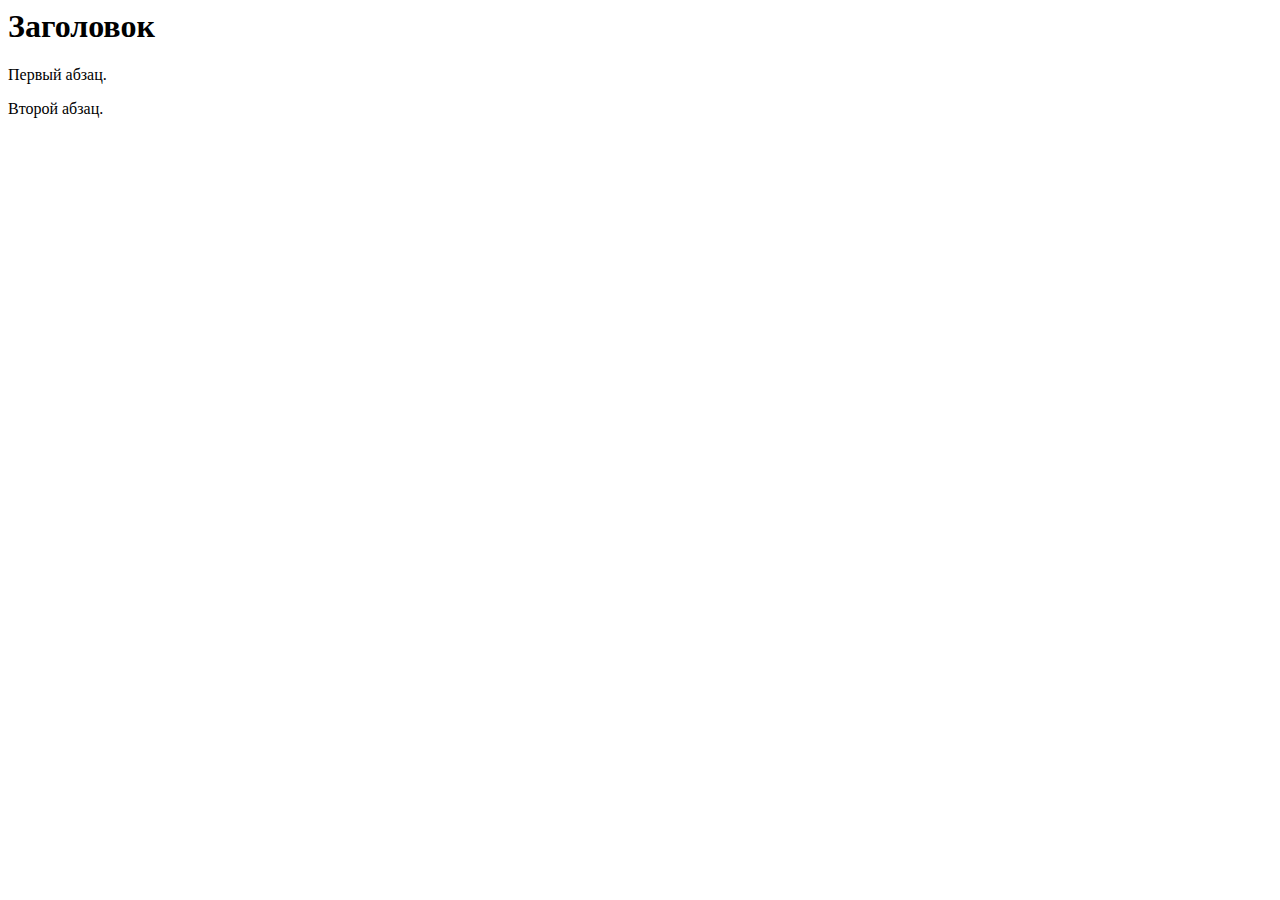
==== index.html @ d9cba6d2 "Update index.html" ====
<html>
 <head>
  <meta http-equiv="Content-Type" content="text/html; charset=utf-8">
  <title>Пример веб-страницы</title>
 </head>
 <body>
  <h1>Заголовок</h1>
  <!-- Комментарий -->
  <p>Первый абзац.</p>
  <p>Второй абзац.</p>
 </body>
</html>
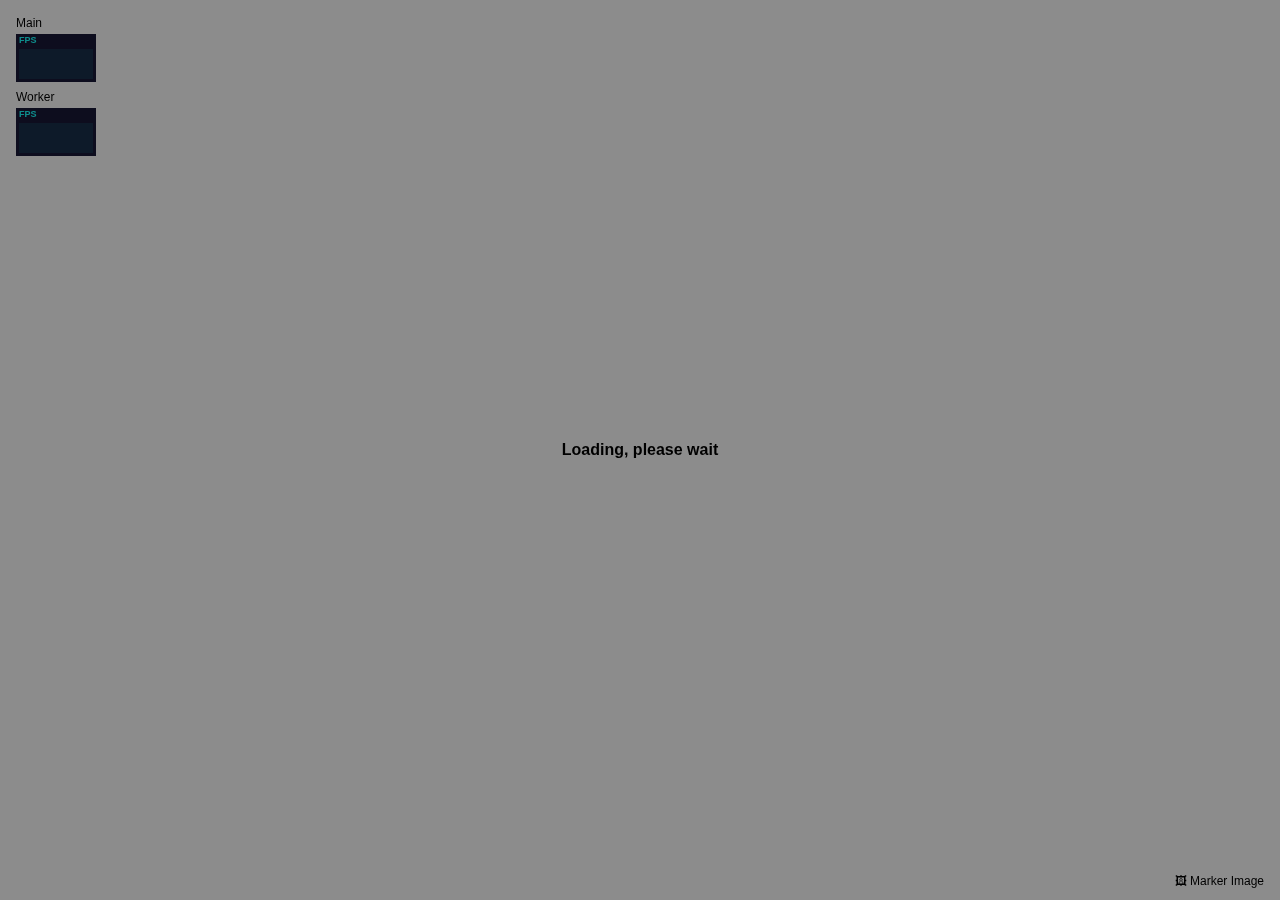
==== commit 6d6a8337: "Update index" ====
--- a/index.html
+++ b/index.html
@@ -1,12 +1,105 @@
+<!DOCTYPE html>
 <html>
- <head>
-  <meta http-equiv="Content-Type" content="text/html; charset=utf-8">
-  <title>Пример веб-страницы</title>
- </head>
- <body>
-  <h1>Заголовок</h1>
-  <!-- Комментарий -->
-  <p>Первый абзац.</p>
-  <p>Второй абзац.</p>
- </body>
-</html>+  <head>
+    <meta charset="utf-8" />
+    <title>NFT_test</title>
+    <meta name="viewport" content="width=device-width, initial-scale=1" />
+    <link rel="stylesheet" href="./css/video-style.css" />
+  </head>
+  <body>
+    <div id="loading">
+      <!--<img src="../Data/logo.gif" />-->
+      <span class="loading-text">Loading, please wait</span>
+    </div>
+
+    <div id="stats" class="ui stats">
+      <div id="stats1" class="stats-item">
+        <p class="stats-item-title">
+          Main
+        </p>
+      </div>
+
+      <div id="stats2" class="stats-item">
+        <p class="stats-item-title">
+          Worker
+        </p>
+      </div>
+    </div>
+
+    <div id="app">
+      <video loop autoplay muted playsinline id="video"></video>
+
+      <canvas id="canvas"></canvas>
+    </div>
+    <a
+      href="https://raw.githubusercontent.com/artoolkit/artoolkit5/master/doc/Marker%20images/pinball.jpg"
+      class="ui marker"
+      target="_blank"
+    >
+      🖼 Marker Image
+    </a>
+    <script src="./js/three.js/stats.min.js"></script>
+    <script src="./js/three.js/three.min.js"></script>
+    <script src="./js/three.js/GLTFLoader.js"></script>
+    <script src="./js/threejs_worker_gltf.js"></script>
+
+    <script>
+
+      var statsMain = new Stats();
+      statsMain.showPanel(0); // 0: fps, 1: ms, 2: mb, 3+: custom
+      document.getElementById("stats1").appendChild(statsMain.dom);
+
+      var statsWorker = new Stats();
+      statsWorker.showPanel(0); // 0: fps, 1: ms, 2: mb, 3+: custom
+      document.getElementById("stats2").appendChild(statsWorker.dom);
+
+      var container = document.getElementById("app");
+      var video = document.getElementById("video");
+      var canvas = document.getElementById("canvas");
+
+      if (navigator.mediaDevices && navigator.mediaDevices.getUserMedia) {
+        var hint = {
+          audio: false,
+          video: true
+        };
+
+        if (window.innerWidth < 800) {
+          hint = {
+            audio: false,
+            video: {
+                width: { ideal: 480 },
+                height: { ideal: 640 },
+                facingMode:
+                    { exact:
+                        "environment"
+                    }
+                },
+          };
+        }
+
+        navigator.mediaDevices.getUserMedia(hint).then(function(stream) {
+          video.srcObject = stream;
+          video.addEventListener("loadedmetadata", function() {
+            video.play();
+
+            start(
+              container,
+              markers["pinball"],
+              video,
+              video.videoWidth,
+              video.videoHeight,
+              canvas,
+              function() {
+                statsMain.update();
+              },
+              function() {
+                statsWorker.update();
+              },
+              null
+            );
+          });
+        });
+      }
+    </script>
+  </body>
+</html>
--- a/css/video-style.css
+++ b/css/video-style.css
@@ -0,0 +1,112 @@
+html,
+body {
+  margin: 0;
+  overflow: hidden;
+}
+
+html {
+  font-family: sans-serif;
+}
+
+#loading {
+  width: 100%;
+  position: absolute;
+  display: flex;
+  flex-direction: column;
+  justify-content: center;
+  align-items: center;
+  width: 100%;
+  height: 100%;
+  background-color: rgba(0, 0, 0, 0.45);
+  z-index: 9999999;
+}
+
+#loading img {
+    height: 5em;
+}
+
+#loading span{
+  color: black;
+  font-weight: bold;
+}
+
+.ui {
+  position: fixed;
+
+  margin: 0.5rem;
+
+  background-color: rgba( 255,255,255,0.6 );
+  border-radius: 6px;
+}
+
+.stats {
+  top: 0;
+  left: 0;
+  z-index: 200;
+  margin: 0.5rem;
+  padding: 0.5rem 0.5rem 0;
+}
+
+.stats-item {
+  margin: 0 0 0.5rem;
+
+}
+
+.stats-item-title {
+  margin: 0 0 0.25rem;
+
+  font-size: 0.75rem;
+}
+
+#stats div {
+  position: relative !important;
+}
+
+.marker {
+  right: 0;
+  bottom: 0;
+  z-index: 200;
+  margin: 0.5rem;
+  padding: 0.25rem 0.5rem;
+
+  font-size: 0.75rem;
+  color: inherit;
+  text-decoration: none;
+}
+
+#app {
+  position: fixed;
+  top: 0;
+  left: 0;
+
+  width: 100%;
+  height: 100%;
+}
+
+#video {
+  position: absolute;
+  top: 0;
+  left: 0;
+
+  display: block;
+  width: 100% !important;
+  height: 100% !important;
+  object-fit: cover;
+}
+
+#canvas {
+  position: absolute;
+  left: 0;
+  top: 0;
+  z-index: 100;
+
+  display: block;
+  width: 100% !important;
+  height: 100% !important;
+  object-fit: cover;
+}
+
+
+#arvideo {
+  display: none;
+}
